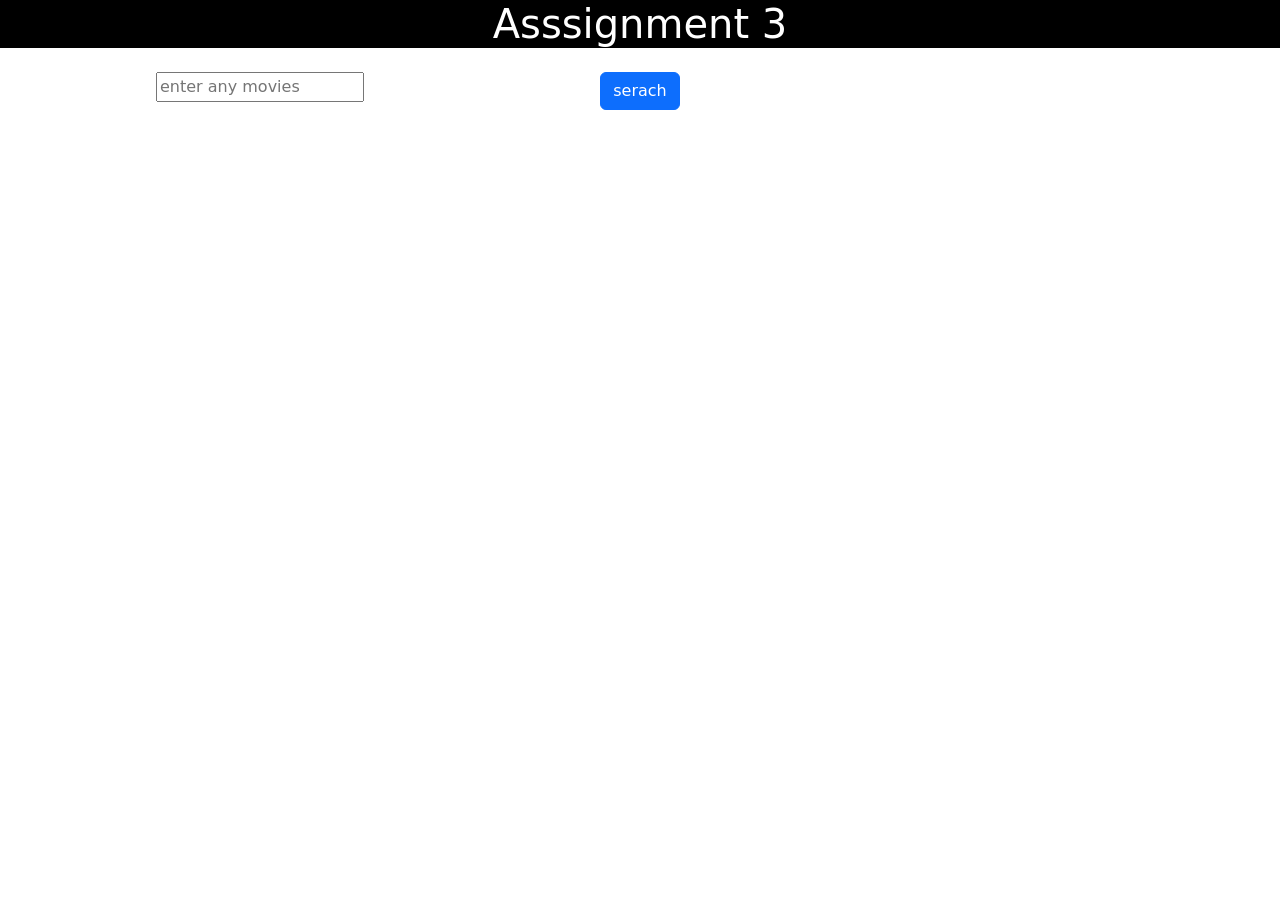
==== assignment-3/index.html @ cf720805 "add something" ====
<!DOCTYPE html>
<html lang="en">

<head>
    <meta charset="UTF-8">
    <meta http-equiv="X-UA-Compatible" content="IE=edge">
    <meta name="viewport" content="width=device-width, initial-scale=1.0">
    <title>Assignment-3</title>
    <!-- <style src="./style.css" ></style> -->
    <link rel="stylesheet" href="./style.css" />
    <link href="https://cdn.jsdelivr.net/npm/bootstrap@5.0.2/dist/css/bootstrap.min.css" rel="stylesheet"
        integrity="sha384-EVSTQN3/azprG1Anm3QDgpJLIm9Nao0Yz1ztcQTwFspd3yD65VohhpuuCOmLASjC" crossorigin="anonymous">

    <script src="./app.js" defer></script>
</head>

<body>
    <h1 class="text-center hello">Asssignment 3</h1>

    <div class="container">
        <div class="row mt-4 text-center">

            <div class="col-md-4 mb-2 ">
                <input type="text" placeholder="enter any movies " id="serachId" />
            </div>
            <div class="col-md-4 mb-2 ">
                <button class="btn btn-primary" id="btnId" >serach</button>
            </div>

            <!-- <div class="col-md-4 mb-2 ">
                <div id="genrediv">
                    <select class="form-select" id="selectidGenre" aria-label="Default select example">
                        <option selected>Genre</option>
                        <option value="1">One</option>
                        <option value="2">Two</option>
                        <option value="3">Three</option>
                    </select>

                </div>


            </div>
            <div class="col-md-4 mb-2">
                <select class="form-select" aria-label="Default select example">
                    <option selected>Year</option>
                    <option value="1">One</option>
                    <option value="2">Two</option>
                    <option value="3">Three</option>
                </select>

            </div>
            <div class="col-md-4 mb-2">
                <select class="form-select" aria-label="Default select example">
                    <option selected>Language</option>
                    <option value="1">One</option>
                    <option value="2">Two</option>
                    <option value="3">Three</option>
                </select>

            </div>

            <div class="col-md-12 mt-4 ">

                <select class="form-select" aria-label="Default select example">
                    <option selected>All</option>
                    <option value="1">One</option>
                    <option value="2">Two</option>
                    <option value="3">Three</option>
                </select>

            </div>

                <hr class="mt-4 mb-4" /> -->
                
                <div id="moviediv"  class="row" >
                </div>

           

        </div>

    </div>

    <script src="https://cdn.jsdelivr.net/npm/bootstrap@5.0.2/dist/js/bootstrap.bundle.min.js"
        integrity="sha384-MrcW6ZMFYlzcLA8Nl+NtUVF0sA7MsXsP1UyJoMp4YLEuNSfAP+JcXn/tWtIaxVXM"
        crossorigin="anonymous"></script>
</body>

</html>
---- assignment-3/style.css ----
.hello{
    color: #fff;
    background: black;
}
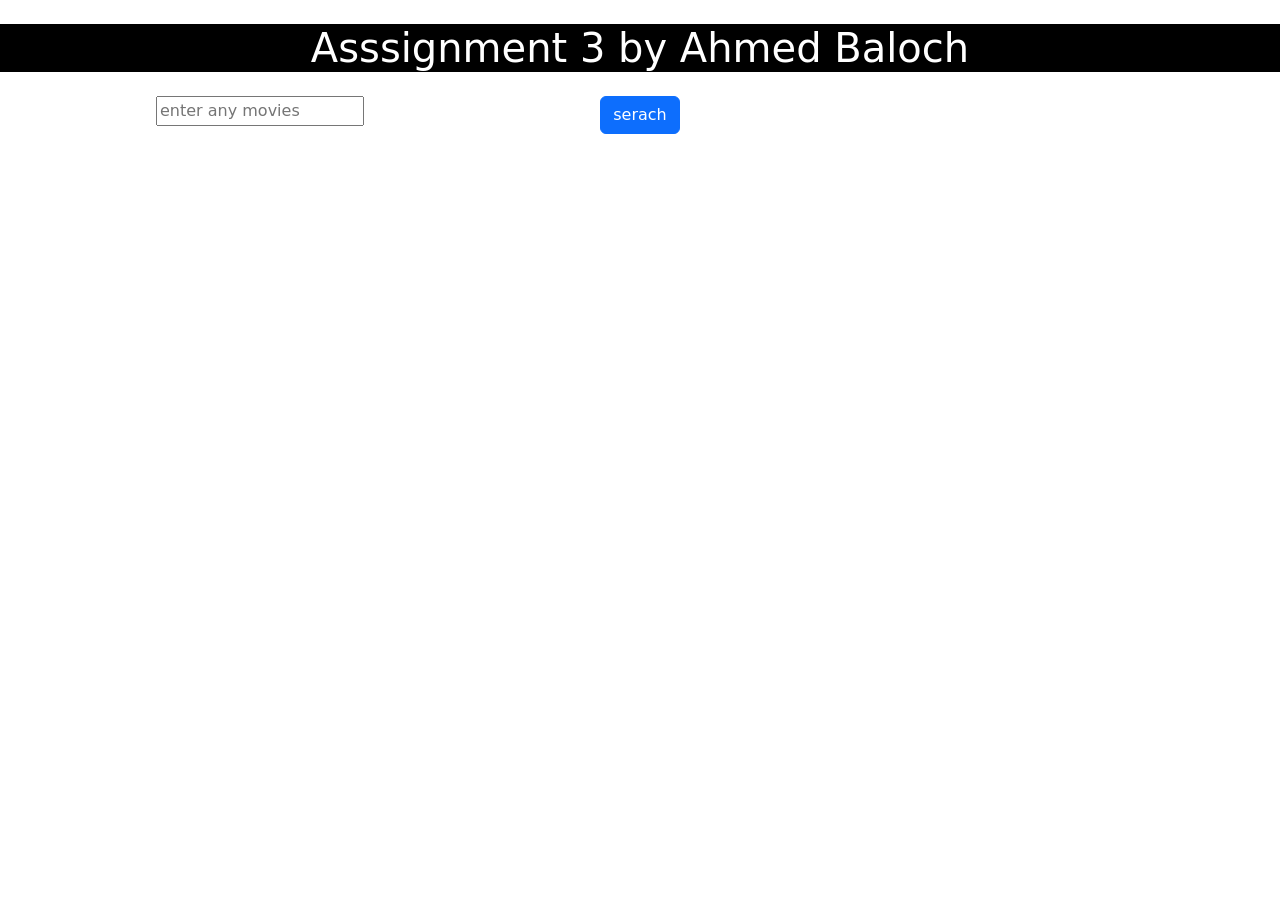
==== commit e6d35b2e: "assignment 3" ====
--- a/assignment-3/index.html
+++ b/assignment-3/index.html
@@ -15,7 +15,7 @@
 </head>
 
 <body>
-    <h1 class="text-center hello">Asssignment 3</h1>
+    <h1 class="text-center hello mt-4 mb-4">Asssignment 3 by Ahmed Baloch</h1>
 
     <div class="container">
         <div class="row mt-4 text-center">
